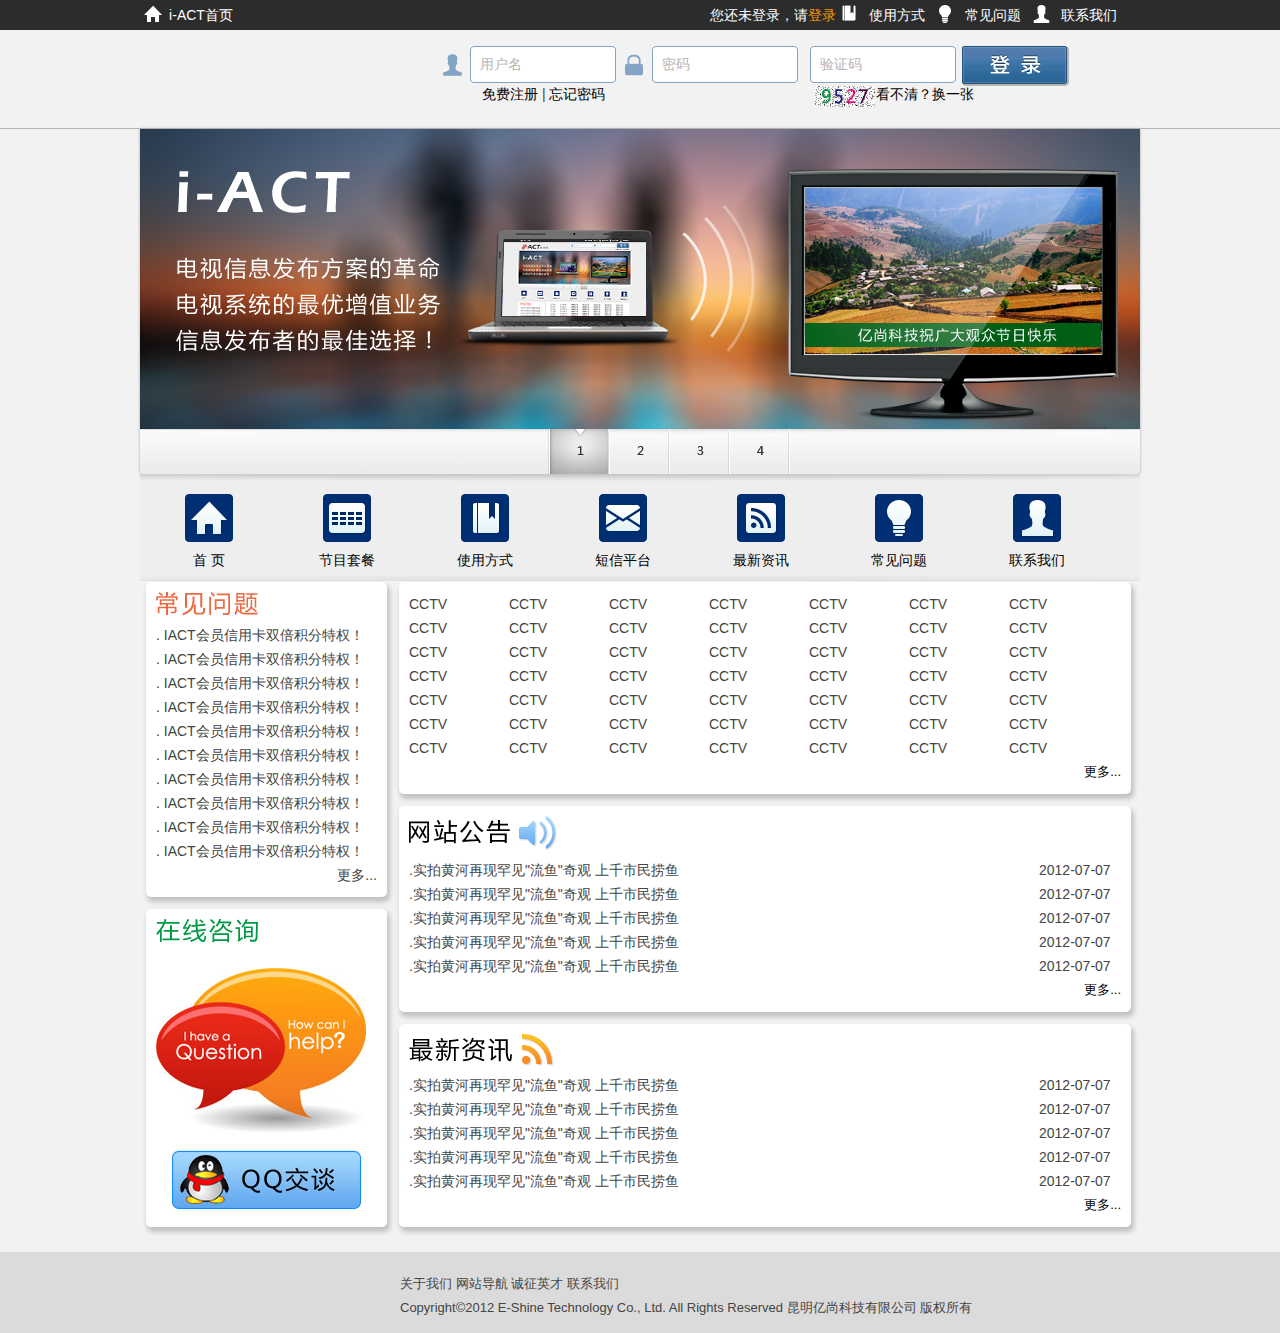
==== project/WebContent/index.html @ f7a0b8bc "" ====
﻿<!DOCTYPE html PUBLIC "-//W3C//DTD XHTML 1.0 Transitional//EN" "http://www.w3.org/TR/xhtml1/DTD/xhtml1-transitional.dtd">
<html xmlns="http://www.w3.org/1999/xhtml">
<head>
<meta http-equiv="Content-Type" content="text/html; charset=utf-8" />
<title>I-ACT爱插播</title>
<link rel="stylesheet" type="text/css" href="css/default.css" />
<script type="text/javascript" src="jquery/jquery-1.7.2.min.js"></script>
<script type="text/javascript" src="js/iact.js"></script>

<!--[if lte IE 7]>
<style type="text/css">
ul li{
	display:inline;
	/*float:left;*/
}
</style>
<![endif]-->
</head>

<body>
<div class="topline">
	<div id="top">
	<ul>
    	<li class="topliimg"><img src="images/top_home.png" width="18" height="17" alt="home" /></li>
        <li class="toplitext"><a href="index.html">i-ACT首页</a></li>
  <li class="toplilogin">您还未登录，请<a href="login.html">登录</a></li>
        <li class="topliimg"><img src="images/top_help.png" width="14" height="16" /></li>
        <li class="toplitext"><a href="help.html">使用方式</a></li>
  <li class="topliimg"><img src="images/top_QA.png" width="12" height="18" /></li>
  <li class="toplitext"><a href="qa.html">常见问题</a></li>
  <li class="topliimg"><img src="images/top_cancat.png" width="17" height="18" /></li>
<li class="toplitext"><a href="cantcat.html">联系我们</a></li>
    </ul>
	</div>
</div>
<div class="logopan">
	<div class="logopansub">
	<div class="logo"></div>
    <div class="login">
    	<div><ul>
        	<li class="user"></li>
            <li><input name="" type="text" value="用户名" /></li>
            <li class="pass"></li>
            <li><input name="" type="text" value="密码" /></li>
            <li><input name="" type="text" value="验证码" /></li>
            <li><img src="images/login_button.png" width="107" height="40" /></li>
        </ul>
        </div>
        <div>
        <ul>
        <li class="spaecst"></li>
       	  <li><a href="reg.html">免费注册</a> | <a href="forpass.html">忘记密码</a></li>
        	<li class="spaecs"></li>
            <li><img src="images/9527.png" width="61" height="21" /></li>
        	<li><a href="#">看不清？换一张</a></li>
      </ul>
      </div>
    </div>
    </div>
    </div>
</div>
<div id="main">   
  <div id="gallery">
	
    <div id="slides">
    
    <div class="slide"><img src="img/sample_slides/d1.png" width="1000" height="300" alt="side" /></div>
    <div class="slide"><img src="img/sample_slides/d2.png" width="1000" height="300" alt="side" /></div>
    <div class="slide"><img src="img/sample_slides/d3.png" width="1000" height="300" alt="side" /></div>
    <div class="slide"><a href="http://tutorialzine.com/2009/10/beautiful-apple-gallery-slideshow/" target="_blank"><img src="img/sample_slides/d4.png" width="1000" height="300" alt="side" /></a></div>
      
    </div>
    
    <div id="menu">
    
    <ul>
        <li class="fbar">&nbsp;</li><li class="menuItem"><a href=""><img src="img/sample_slides/1.png" alt="thumbnail" /></a></li><li class="menuItem"><a href=""><img src="img/sample_slides/2.png" alt="thumbnail" /></a></li><li class="menuItem"><a href=""><img src="img/sample_slides/3.png" alt="thumbnail" /></a></li><li class="menuItem"><a href=""><img src="img/sample_slides/4.png" alt="thumbnail" /></a></li>
    </ul> 
    </div>
  </div>
         <div id="menupan">
    <ul>
    <li><a href="index.html"><img src="images/menu_home.png" width="48" height="48" /></a><br />
      <a href="index.html">首 页</a></li>
    <li><a href="list.html"><img src="images/menu_list.png" width="48" height="48" /></a><br />
      <a href="list.html">节目套餐</a></li>
    <li><a href="help.html"><img src="images/menu_help.png" width="48" height="48" /></a><br />
      <a href="help.html">使用方式</a></li>
    <li><a href="message.html"><img src="images/menu_mesage.png" width="48" height="48" /></a><br />
      <a href="message.html">短信平台</a></li>
    <li><a href="news.html"><img src="images/menu_news.png" width="48" height="48" /></a><br />
      <a href="news.html">最新资讯</a></li>
    <li><a href="qa.html"><img src="images/menu_QA.png" width="48" height="48" /></a><br />
      <a href="qa.html">常见问题</a></li>
    <li><a href="cantcat.html"><img src="images/menu_cancat.png" width="48" height="48" /></a><br />
      <a href="cantcat.html">联系我们</a></li>
    </ul>
	</div>
<div class="leftinfo">
        <div id="wbg">
        <ul>
        <li><img src="images/qa.png" width="102" height="24" /></li>
        <li>. IACT会员信用卡双倍积分特权！</li>
        <li>. IACT会员信用卡双倍积分特权！</li>
        <li>. IACT会员信用卡双倍积分特权！</li>
        <li>. IACT会员信用卡双倍积分特权！</li>
        <li>. IACT会员信用卡双倍积分特权！</li>
        <li>. IACT会员信用卡双倍积分特权！</li>
        <li>. IACT会员信用卡双倍积分特权！</li>
        <li>. IACT会员信用卡双倍积分特权！</li>
        <li>. IACT会员信用卡双倍积分特权！</li>
        <li>. IACT会员信用卡双倍积分特权！</li>
        <li class="more">更多...</li>
        </ul>
        </div>
        <div id="wbg">
        <ul>
        <li><img src="images/online.png" width="102" height="24" /></li>
        <li class="qq"></li>
        <li class="qqbutton"><img src="images/QQ.png" width="191" height="60" /></li>
        </ul>
        </div>
  </div>
  <div class="rightinfo">
  <div id="wbg">
		<div class="rightinfodiv">
        <ul>
        <li>CCTV</li>
        <li>CCTV</li>
        <li>CCTV</li>
        <li>CCTV</li>
        <li>CCTV</li>
        <li>CCTV</li>
        <li>CCTV</li>
        <li>CCTV</li>
        <li>CCTV</li>
        <li>CCTV</li>
        <li>CCTV</li>
        <li>CCTV</li>
        <li>CCTV</li>
        <li>CCTV</li>
        <li>CCTV</li>
        <li>CCTV</li>
        <li>CCTV</li>
        <li>CCTV</li>
        <li>CCTV</li>
        <li>CCTV</li>
        <li>CCTV</li>
        <li>CCTV</li>
        <li>CCTV</li>
        <li>CCTV</li>
        <li>CCTV</li>
        <li>CCTV</li>
        <li>CCTV</li>
        <li>CCTV</li>
        <li>CCTV</li>
        <li>CCTV</li>
        <li>CCTV</li>
        <li>CCTV</li>
        <li>CCTV</li>
        <li>CCTV</li>
        <li>CCTV</li>
        <li>CCTV</li>
        <li>CCTV</li>
        <li>CCTV</li>
        <li>CCTV</li>
        <li>CCTV</li>
        <li>CCTV</li>
        <li>CCTV</li>
        <li>CCTV</li>
        <li>CCTV</li>
        <li>CCTV</li>
        <li>CCTV</li>
        <li>CCTV</li>
        <li>CCTV</li>
        <li>CCTV</li>
        </ul>
        </div>
        <div class="more"><a href="tvlist.html">更多...</a></div>
        </div>
        <div id="wbg">
        <div>
        <ul>
        <li><img src="images/gonggao.png" width="148" height="35" /></li>
        <li></li>
        <li id="newstitle">.实拍黄河再现罕见"流鱼"奇观 上千市民捞鱼</li><li id="newsdata">2012-07-07</li>
        <li id="newstitle">.实拍黄河再现罕见"流鱼"奇观 上千市民捞鱼</li><li id="newsdata">2012-07-07</li>
        <li id="newstitle">.实拍黄河再现罕见"流鱼"奇观 上千市民捞鱼</li><li id="newsdata">2012-07-07</li>
        <li id="newstitle">.实拍黄河再现罕见"流鱼"奇观 上千市民捞鱼</li><li id="newsdata">2012-07-07</li>
        <li id="newstitle">.实拍黄河再现罕见"流鱼"奇观 上千市民捞鱼</li><li id="newsdata">2012-07-07</li>
        </ul>
        </div>
        <div class="more"><a href="gonggao.html">更多...</a></div>
        </div>
        <div id="wbg">
        <div>
        <ul>
        <li><img src="images/Rss.png" width="145" height="32" /></li>
        <li></li>
        <li id="newstitle">.实拍黄河再现罕见"流鱼"奇观 上千市民捞鱼</li><li id="newsdata">2012-07-07</li>
        <li id="newstitle">.实拍黄河再现罕见"流鱼"奇观 上千市民捞鱼</li><li id="newsdata">2012-07-07</li>      
        <li id="newstitle">.实拍黄河再现罕见"流鱼"奇观 上千市民捞鱼</li><li id="newsdata">2012-07-07</li>
        <li id="newstitle">.实拍黄河再现罕见"流鱼"奇观 上千市民捞鱼</li><li id="newsdata">2012-07-07</li>
        <li id="newstitle">.实拍黄河再现罕见"流鱼"奇观 上千市民捞鱼</li><li id="newsdata">2012-07-07</li>
        </ul>        
        </div>
    <div class="more"><a href="news.html">更多...</a></div>
    </div>
  </div> 
</div>
<div class="footpan">
	<div class="footpansub">
	<div class="footlogo"></div>
    <div class="foottt"> 
    关于我们   网站导航   诚征英才   联系我们
    <br />
    Copyright©2012 E-Shine Technology Co., Ltd. All Rights Reserved   昆明亿尚科技有限公司 版权所有	
    </div>
    </div>
    </div>
</div>
</body>
</html>
---- project/WebContent/css/default.css ----
body,h1,h2,h3,p,quote,small,form,input,ul,li,ol,label{
	/* Page reset */
	margin:0px;
	padding:0px;
	font-size: 14px;
}

body{
	/* Setting default text color, background and a font stack */
	color:#444444;
	font-size:13px;
	background: #f2f2f2;
	font-family:Arial, Helvetica, sans-serif;
}
li{
	list-style:none;
}

/* Gallery styles */

#gallery{
	/* CSS3 Box Shadow */
	-moz-box-shadow:0 0 3px #AAAAAA;
	-webkit-box-shadow:0 0 3px #AAAAAA;
	box-shadow:0 0 3px #AAAAAA;
	/* CSS3 Rounded Corners */
	
	-moz-border-radius-bottomleft:4px;
	-webkit-border-bottom-left-radius:4px;
	border-bottom-left-radius:4px;
	-moz-border-radius-bottomright:4px;
	-webkit-border-bottom-right-radius:4px;
	border-bottom-right-radius:4px;
	background:url(../img/panel.jpg) repeat-x bottom center #ffffff;
	/* The width of the gallery */
	width:1000px;
	overflow:hidden;
	clip: rect(0px,auto,0px,auto);
	border-top-style: none;
	border-right-style: none;
	border-bottom-style: none;
	border-left-style: none;
}

#slides{
	/* This is the slide area */
	height:300px;
	
	/* jQuery changes the width later on to the sum of the widths of all the slides. */
	width:1000px;
	overflow:hidden;
}

.slide{
	float:left;
}

#menu{
	/* This is the container for the thumbnails */
	height:45px;
}

#menu ul{
	margin:0px;
	padding:0px;
}

#menu li{
	/* Every thumbnail is a li element */
	width:60px;
	display:inline-block;
	list-style:none;
	height:45px;
	overflow:hidden;
}

#menu li.inact:hover{
	/* The inactive state, highlighted on mouse over */
	background:url(../img/pic_bg.png) repeat;
}

#menu li.act,li.act:hover{
	/* The active state of the thumb */
	background:url(../img/active_bg.png) no-repeat;
}

#menu li.act a{
	cursor:default;
}

.fbar{
	/* The left-most vertical bar, next to the first thumbnail */
	width:2px;
	background:url(../img/divider.png) no-repeat right;
}

#menu li a{
	display:block;
	background:url(../img/divider.png) no-repeat right;
	height:35px;
	padding-top:10px;
}

a img{
	border:none;
}


/* The styles below are only necessary for the demo page */

h1{
	font-family:"Myriad Pro",Arial,Helvetica,sans-serif;
	font-size:36px;
	font-weight:normal;
	margin-bottom:15px;
}

h2{
	font-family:"Myriad Pro",Arial,Helvetica,sans-serif;
	font-size:12px;
	font-weight:normal;
	position:absolute;
	right:0;
	text-transform:uppercase;
	top:15px;
}

#main{
	text-align:center;
	width:1000px;
	position:relative;
	margin-right: auto;
	margin-left: auto;
	margin-top: 0px;
	margin-bottom: 0px;
}

a, a:visited {
	color:#000;
	text-decoration:none;
	outline:none;
}

a:hover{
	color: #06C;
}

p{
	padding:10px;
	text-align:center;
}

#top {
	height: 30px;
	width: 1000px;
	line-height: 30px;
	color: #FFF;
	text-align: center;
	clip: rect(0px,auto,0px,auto);
	display:inline-block;
}
#top ui{
	margin:0px;
	padding:0px;
	display:inline-block;
}
.topliimg{
	width: 26px;
	list-style:none;
	line-height: 25px;
	height: 25px;
	float:left;
	display:inline-block;
	padding-top: 5px;
}
.toplitext {
	list-style:none;
	width: 70px;
	line-height: 30px;
	height: 30px;
	float:left;
	display:inline-block;
}
.toplitext a {
	list-style:none;
	line-height: 30px;
	color: #FFF;
	height: 30px;
	text-decoration:none;
	display:inline-block;
}
.toplitext a:visited {
	color:#FFF;
	text-decoration:none;
	outline:none;
}

.toplitext a:hover{
	color: #F60;
}
.toplilogin{
	list-style:none;
	width: 600px;
	text-align: right;
	line-height: 30px;
	height: 30px;
	float:left;
	display:inline-block;
}
.toplilogin a {
	list-style:none;
	line-height: 30px;
	color: #F90;
	height: 30px;
	text-decoration:none;
	display:inline-block;
}
.toplilogin a:visited {
	color:#F90;
	text-decoration:none;
	outline:none;
}

.toplilogin a:hover{
	color: #F60;
}
.topline {
	text-align: center;
	width: 100%;
	background-color: #2c2c2c;
}
.logopan {
	height: 98px;
	border-bottom-width: 1px;
	border-bottom-style: solid;
	border-bottom-color: #b5b5b5;
	text-align: center;
	width: 100%;
}
.logo {
	display:inline-block;
	float: left;
	width: 300px;
	height: 97px;
}
.logopansub {
	width: 1000px;
	text-align: center;
	clip: rect(0px,auto,0px,auto);
	display:inline-block;
}
.login {
	display:inline-block;
	float: left;
	height: 97px;
	width: 670px;
}
.logopan .logopansub .login div ul li {
	float: left;
	display:inline-block;
}
.logopan .logopansub .login div {
	margin-top: 16px;
}
.logopan .logopansub .login div ul li input {
	background-image: url(../images/input.png);
	background-repeat: no-repeat;
	height: 37px;
	width: 146px;
	margin-right: 6px;
	margin-left: 6px;
	border-top-style: none;
	border-right-style: none;
	border-bottom-style: none;
	border-left-style: none;
	text-indent: 10px;
	color: #b5b5b5;
	line-height: 37px;
}
.logopan .logopansub .login div ul .user {
	background-image: url(../images/user.png);
	background-repeat: no-repeat;
	background-position: center center;
	height: 37px;
	width: 24px;
}
.logopan .logopansub .login div ul .pass {
	background-image: url(../images/pass.png);
	background-repeat: no-repeat;
	background-position: center center;
	height: 37px;
	width: 24px;
}
.logopan .logopansub .login div ul .spaecs {
	width: 210px;
	height: 30px;
}
.logopan .logopansub .login div ul .spaecst {
	width: 42px;
	height: 30px;
}
#menupan {
	background-image: url(../images/bgcolor.png);
	background-repeat: no-repeat;
	height: 108px;
	width: 1000px;
	clip: rect(0px,auto,0px,auto);
}
#menupan ul li {
	width:138px;
	display:inline-block;
	list-style:none;
	text-align: center;
	float: left;
	height: 88px;
	padding-top: 6px;
	margin-top: 14px;
}
#menupan ul li:hover {
	background-color: #FFF;
	width: 78px;
	margin-right: 30px;
	margin-left: 30px;
	height: 78px;
}
#menupan ul li img {
	margin-bottom: 10px;
}
.leftinfo {
	display: inline-block;
	float: left;
	height: 670px;
	width: 253px;
	line-height: 24px;
	text-align: left;
}
.rightinfo {
	display: inline-block;
	float: left;
	height: 670px;
	width: 744px;
}
.rightinfodiv{
	display: inline-block;
}
.rightinfodiv ul li {
	display: inline-block;
	float: left;
	width: 100px;
}
#main .rightinfo .more {
	text-align: right;
	text-indent: 10;
}
#main .rightinfo #wbg {
	background-color: #FFF;
	padding: 10px;
	text-align: left;
	line-height: 24px;
	-webkit-border-radius: 5px;
	-moz-border-radius: 5px;
	border-radius: 5px;
	-webkit-box-shadow: 2px 4px 5px 1px rgba(0,0,0,0.2);
	-moz-box-shadow: 2px 4px 5px 1px rgba(0,0,0,0.2);
	box-shadow: 2px 4px 5px 1px rgba(0,0,0,0.2);
	margin-top: 0px;
	margin-right: 6px;
	margin-bottom: 12px;
	margin-left: 6px;
}
#newstitle{
	display: inline-block;
	float: left;
	width: 630px;
}
#main .leftinfo #wbg {
	background-color: #FFF;
	padding: 10px;
	text-align: left;
	line-height: 24px;
	-webkit-border-radius: 5px;
	-moz-border-radius: 5px;
	border-radius: 5px;
	-webkit-box-shadow: 2px 4px 5px 1px rgba(0,0,0,0.2);
	-moz-box-shadow: 2px 4px 5px 1px rgba(0,0,0,0.2);
	box-shadow: 2px 4px 5px 1px rgba(0,0,0,0.2);
	margin-top: 0px;
	margin-right: 6px;
	margin-bottom: 12px;
	margin-left: 6px;
}
#main .leftinfo #wbg ul .more {
	text-align: right;
}
#main .leftinfo #wbg ul .qq {
	background-image: url(../images/QA_img.png);
	background-repeat: no-repeat;
	background-position: center center;
	height: 200px;
	width: 210px;
}
#main .leftinfo #wbg ul .qqbutton {
	text-align: center;
}
.footpan {
	height: 81px;
	text-align: center;
	width: 100%;
	background-color: #dbdbdb;
	display:inline-block;
}
.footlogo {
	display:inline-block;
	float: left;
	width: 250px;
	height: 81px;
}
.footpansub {
	width: 1000px;
	text-align: center;
	clip: rect(0px,auto,0px,auto);
	display:inline-block;
}
.foottt {
	display:inline-block;
	float: left;
	height: 51px;
	width: 670px;
	text-align: left;
	margin-top: 20px;
	margin-right: 10px;
	margin-bottom: 10px;
	margin-left: 10px;
	line-height: 24px;
}
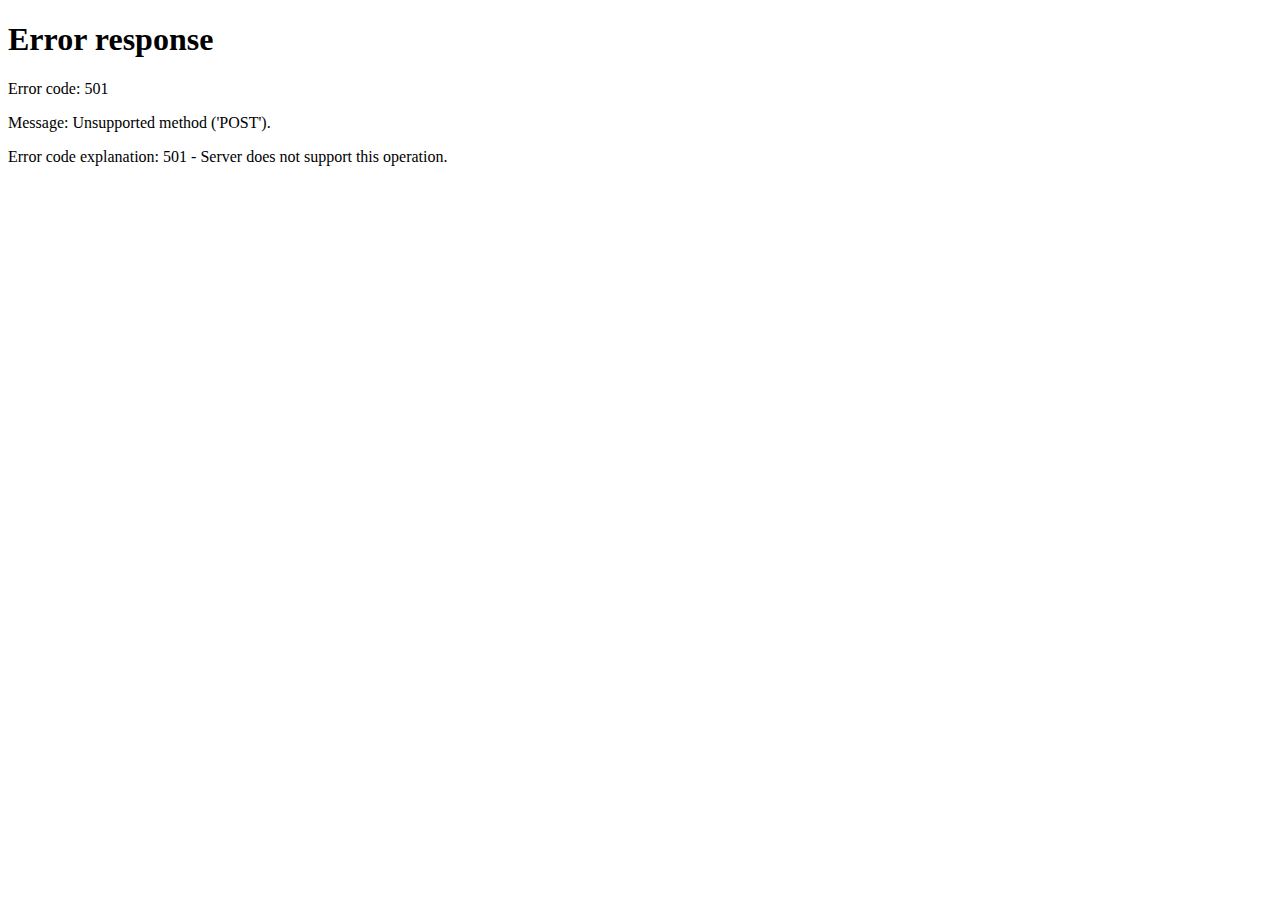
==== commit 4ba64056: "" ====
--- a/project/WebContent/index.html
+++ b/project/WebContent/index.html
@@ -1,223 +1,13 @@
-﻿<!DOCTYPE html PUBLIC "-//W3C//DTD XHTML 1.0 Transitional//EN" "http://www.w3.org/TR/xhtml1/DTD/xhtml1-transitional.dtd">
-<html xmlns="http://www.w3.org/1999/xhtml">
+<!DOCTYPE html PUBLIC "-//W3C//DTD HTML 4.01 Transitional//EN" "http://www.w3.org/TR/html4/loose.dtd">
+<html>
 <head>
-<meta http-equiv="Content-Type" content="text/html; charset=utf-8" />
+<meta http-equiv="Content-Type" content="text/html; charset=UTF-8">
 <title>I-ACT爱插播</title>
-<link rel="stylesheet" type="text/css" href="css/default.css" />
-<script type="text/javascript" src="jquery/jquery-1.7.2.min.js"></script>
-<script type="text/javascript" src="js/iact.js"></script>
-
-<!--[if lte IE 7]>
-<style type="text/css">
-ul li{
-	display:inline;
-	/*float:left;*/
-}
-</style>
-<![endif]-->
 </head>
 
-<body>
-<div class="topline">
-	<div id="top">
-	<ul>
-    	<li class="topliimg"><img src="images/top_home.png" width="18" height="17" alt="home" /></li>
-        <li class="toplitext"><a href="index.html">i-ACT首页</a></li>
-  <li class="toplilogin">您还未登录，请<a href="login.html">登录</a></li>
-        <li class="topliimg"><img src="images/top_help.png" width="14" height="16" /></li>
-        <li class="toplitext"><a href="help.html">使用方式</a></li>
-  <li class="topliimg"><img src="images/top_QA.png" width="12" height="18" /></li>
-  <li class="toplitext"><a href="qa.html">常见问题</a></li>
-  <li class="topliimg"><img src="images/top_cancat.png" width="17" height="18" /></li>
-<li class="toplitext"><a href="cantcat.html">联系我们</a></li>
-    </ul>
-	</div>
-</div>
-<div class="logopan">
-	<div class="logopansub">
-	<div class="logo"></div>
-    <div class="login">
-    	<div><ul>
-        	<li class="user"></li>
-            <li><input name="" type="text" value="用户名" /></li>
-            <li class="pass"></li>
-            <li><input name="" type="text" value="密码" /></li>
-            <li><input name="" type="text" value="验证码" /></li>
-            <li><img src="images/login_button.png" width="107" height="40" /></li>
-        </ul>
-        </div>
-        <div>
-        <ul>
-        <li class="spaecst"></li>
-       	  <li><a href="reg.html">免费注册</a> | <a href="forpass.html">忘记密码</a></li>
-        	<li class="spaecs"></li>
-            <li><img src="images/9527.png" width="61" height="21" /></li>
-        	<li><a href="#">看不清？换一张</a></li>
-      </ul>
-      </div>
-    </div>
-    </div>
-    </div>
-</div>
-<div id="main">   
-  <div id="gallery">
-	
-    <div id="slides">
-    
-    <div class="slide"><img src="img/sample_slides/d1.png" width="1000" height="300" alt="side" /></div>
-    <div class="slide"><img src="img/sample_slides/d2.png" width="1000" height="300" alt="side" /></div>
-    <div class="slide"><img src="img/sample_slides/d3.png" width="1000" height="300" alt="side" /></div>
-    <div class="slide"><a href="http://tutorialzine.com/2009/10/beautiful-apple-gallery-slideshow/" target="_blank"><img src="img/sample_slides/d4.png" width="1000" height="300" alt="side" /></a></div>
-      
-    </div>
-    
-    <div id="menu">
-    
-    <ul>
-        <li class="fbar">&nbsp;</li><li class="menuItem"><a href=""><img src="img/sample_slides/1.png" alt="thumbnail" /></a></li><li class="menuItem"><a href=""><img src="img/sample_slides/2.png" alt="thumbnail" /></a></li><li class="menuItem"><a href=""><img src="img/sample_slides/3.png" alt="thumbnail" /></a></li><li class="menuItem"><a href=""><img src="img/sample_slides/4.png" alt="thumbnail" /></a></li>
-    </ul> 
-    </div>
-  </div>
-         <div id="menupan">
-    <ul>
-    <li><a href="index.html"><img src="images/menu_home.png" width="48" height="48" /></a><br />
-      <a href="index.html">首 页</a></li>
-    <li><a href="list.html"><img src="images/menu_list.png" width="48" height="48" /></a><br />
-      <a href="list.html">节目套餐</a></li>
-    <li><a href="help.html"><img src="images/menu_help.png" width="48" height="48" /></a><br />
-      <a href="help.html">使用方式</a></li>
-    <li><a href="message.html"><img src="images/menu_mesage.png" width="48" height="48" /></a><br />
-      <a href="message.html">短信平台</a></li>
-    <li><a href="news.html"><img src="images/menu_news.png" width="48" height="48" /></a><br />
-      <a href="news.html">最新资讯</a></li>
-    <li><a href="qa.html"><img src="images/menu_QA.png" width="48" height="48" /></a><br />
-      <a href="qa.html">常见问题</a></li>
-    <li><a href="cantcat.html"><img src="images/menu_cancat.png" width="48" height="48" /></a><br />
-      <a href="cantcat.html">联系我们</a></li>
-    </ul>
-	</div>
-<div class="leftinfo">
-        <div id="wbg">
-        <ul>
-        <li><img src="images/qa.png" width="102" height="24" /></li>
-        <li>. IACT会员信用卡双倍积分特权！</li>
-        <li>. IACT会员信用卡双倍积分特权！</li>
-        <li>. IACT会员信用卡双倍积分特权！</li>
-        <li>. IACT会员信用卡双倍积分特权！</li>
-        <li>. IACT会员信用卡双倍积分特权！</li>
-        <li>. IACT会员信用卡双倍积分特权！</li>
-        <li>. IACT会员信用卡双倍积分特权！</li>
-        <li>. IACT会员信用卡双倍积分特权！</li>
-        <li>. IACT会员信用卡双倍积分特权！</li>
-        <li>. IACT会员信用卡双倍积分特权！</li>
-        <li class="more">更多...</li>
-        </ul>
-        </div>
-        <div id="wbg">
-        <ul>
-        <li><img src="images/online.png" width="102" height="24" /></li>
-        <li class="qq"></li>
-        <li class="qqbutton"><img src="images/QQ.png" width="191" height="60" /></li>
-        </ul>
-        </div>
-  </div>
-  <div class="rightinfo">
-  <div id="wbg">
-		<div class="rightinfodiv">
-        <ul>
-        <li>CCTV</li>
-        <li>CCTV</li>
-        <li>CCTV</li>
-        <li>CCTV</li>
-        <li>CCTV</li>
-        <li>CCTV</li>
-        <li>CCTV</li>
-        <li>CCTV</li>
-        <li>CCTV</li>
-        <li>CCTV</li>
-        <li>CCTV</li>
-        <li>CCTV</li>
-        <li>CCTV</li>
-        <li>CCTV</li>
-        <li>CCTV</li>
-        <li>CCTV</li>
-        <li>CCTV</li>
-        <li>CCTV</li>
-        <li>CCTV</li>
-        <li>CCTV</li>
-        <li>CCTV</li>
-        <li>CCTV</li>
-        <li>CCTV</li>
-        <li>CCTV</li>
-        <li>CCTV</li>
-        <li>CCTV</li>
-        <li>CCTV</li>
-        <li>CCTV</li>
-        <li>CCTV</li>
-        <li>CCTV</li>
-        <li>CCTV</li>
-        <li>CCTV</li>
-        <li>CCTV</li>
-        <li>CCTV</li>
-        <li>CCTV</li>
-        <li>CCTV</li>
-        <li>CCTV</li>
-        <li>CCTV</li>
-        <li>CCTV</li>
-        <li>CCTV</li>
-        <li>CCTV</li>
-        <li>CCTV</li>
-        <li>CCTV</li>
-        <li>CCTV</li>
-        <li>CCTV</li>
-        <li>CCTV</li>
-        <li>CCTV</li>
-        <li>CCTV</li>
-        <li>CCTV</li>
-        </ul>
-        </div>
-        <div class="more"><a href="tvlist.html">更多...</a></div>
-        </div>
-        <div id="wbg">
-        <div>
-        <ul>
-        <li><img src="images/gonggao.png" width="148" height="35" /></li>
-        <li></li>
-        <li id="newstitle">.实拍黄河再现罕见"流鱼"奇观 上千市民捞鱼</li><li id="newsdata">2012-07-07</li>
-        <li id="newstitle">.实拍黄河再现罕见"流鱼"奇观 上千市民捞鱼</li><li id="newsdata">2012-07-07</li>
-        <li id="newstitle">.实拍黄河再现罕见"流鱼"奇观 上千市民捞鱼</li><li id="newsdata">2012-07-07</li>
-        <li id="newstitle">.实拍黄河再现罕见"流鱼"奇观 上千市民捞鱼</li><li id="newsdata">2012-07-07</li>
-        <li id="newstitle">.实拍黄河再现罕见"流鱼"奇观 上千市民捞鱼</li><li id="newsdata">2012-07-07</li>
-        </ul>
-        </div>
-        <div class="more"><a href="gonggao.html">更多...</a></div>
-        </div>
-        <div id="wbg">
-        <div>
-        <ul>
-        <li><img src="images/Rss.png" width="145" height="32" /></li>
-        <li></li>
-        <li id="newstitle">.实拍黄河再现罕见"流鱼"奇观 上千市民捞鱼</li><li id="newsdata">2012-07-07</li>
-        <li id="newstitle">.实拍黄河再现罕见"流鱼"奇观 上千市民捞鱼</li><li id="newsdata">2012-07-07</li>      
-        <li id="newstitle">.实拍黄河再现罕见"流鱼"奇观 上千市民捞鱼</li><li id="newsdata">2012-07-07</li>
-        <li id="newstitle">.实拍黄河再现罕见"流鱼"奇观 上千市民捞鱼</li><li id="newsdata">2012-07-07</li>
-        <li id="newstitle">.实拍黄河再现罕见"流鱼"奇观 上千市民捞鱼</li><li id="newsdata">2012-07-07</li>
-        </ul>        
-        </div>
-    <div class="more"><a href="news.html">更多...</a></div>
-    </div>
-  </div> 
-</div>
-<div class="footpan">
-	<div class="footpansub">
-	<div class="footlogo"></div>
-    <div class="foottt"> 
-    关于我们   网站导航   诚征英才   联系我们
-    <br />
-    Copyright©2012 E-Shine Technology Co., Ltd. All Rights Reserved   昆明亿尚科技有限公司 版权所有	
-    </div>
-    </div>
-    </div>
-</div>
+<body onLoad="document.getElementById('F').submit();">
+		<form action="index.do" id="F" method="post">
+			<input type="hidden" name="page" value="index.jsp" />
+		</form>
 </body>
-</html>
+</html>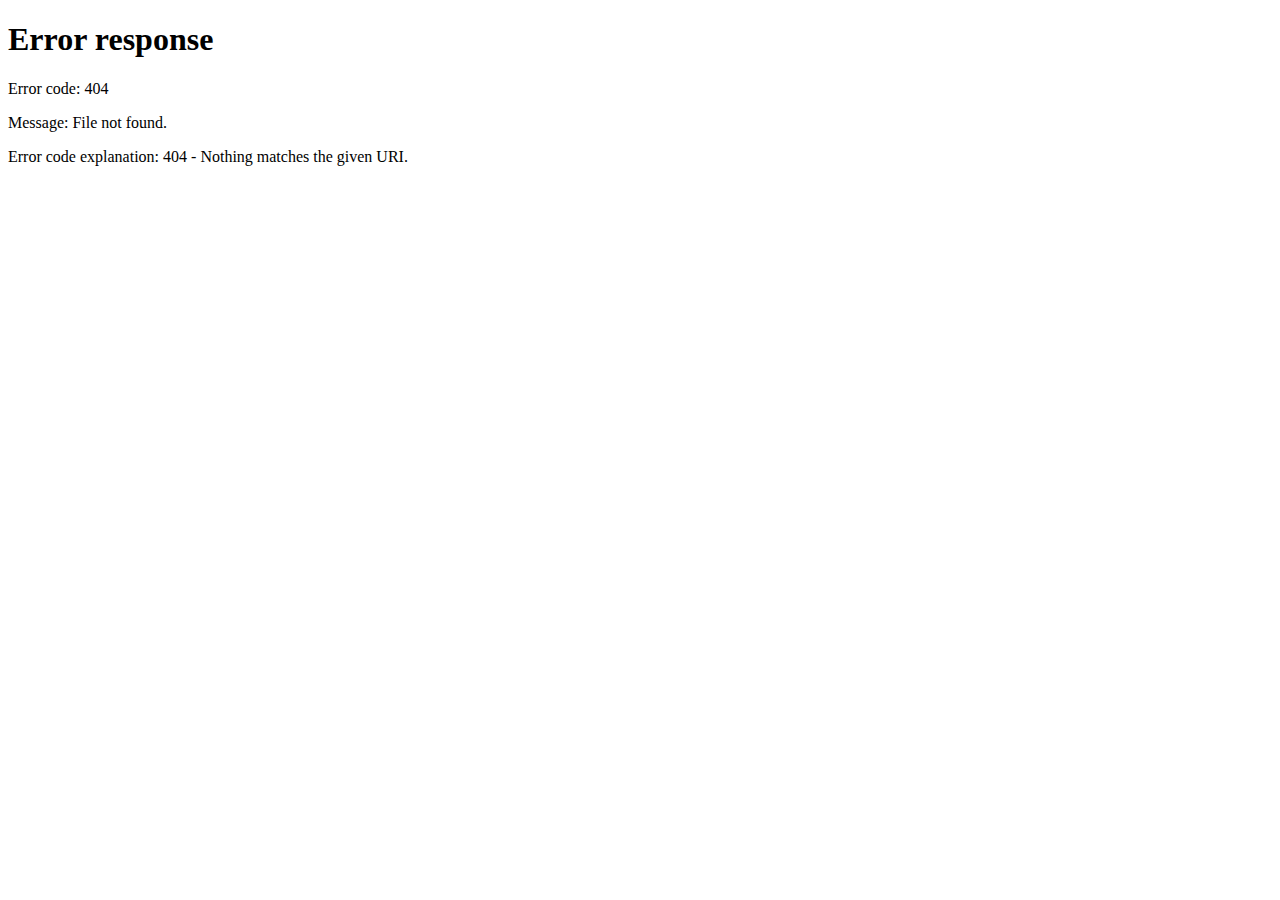
==== commit 0026b45c: "" ====
--- a/project/WebContent/index.html
+++ b/project/WebContent/index.html
@@ -1,13 +1,14 @@
-<!DOCTYPE html PUBLIC "-//W3C//DTD HTML 4.01 Transitional//EN" "http://www.w3.org/TR/html4/loose.dtd">
+﻿<!DOCTYPE html PUBLIC "-//W3C//DTD HTML 4.01 Transitional//EN" "http://www.w3.org/TR/html4/loose.dtd">
 <html>
 <head>
 <meta http-equiv="Content-Type" content="text/html; charset=UTF-8">
 <title>I-ACT爱插播</title>
 </head>
-
-<body onLoad="document.getElementById('F').submit();">
-		<form action="index.do" id="F" method="post">
-			<input type="hidden" name="page" value="index.jsp" />
-		</form>
+<script>
+	function redirect() {
+		window.location.href="index.do?page=index.jsp"
+	}
+</script>
+<body onLoad="redirect();">
 </body>
 </html>